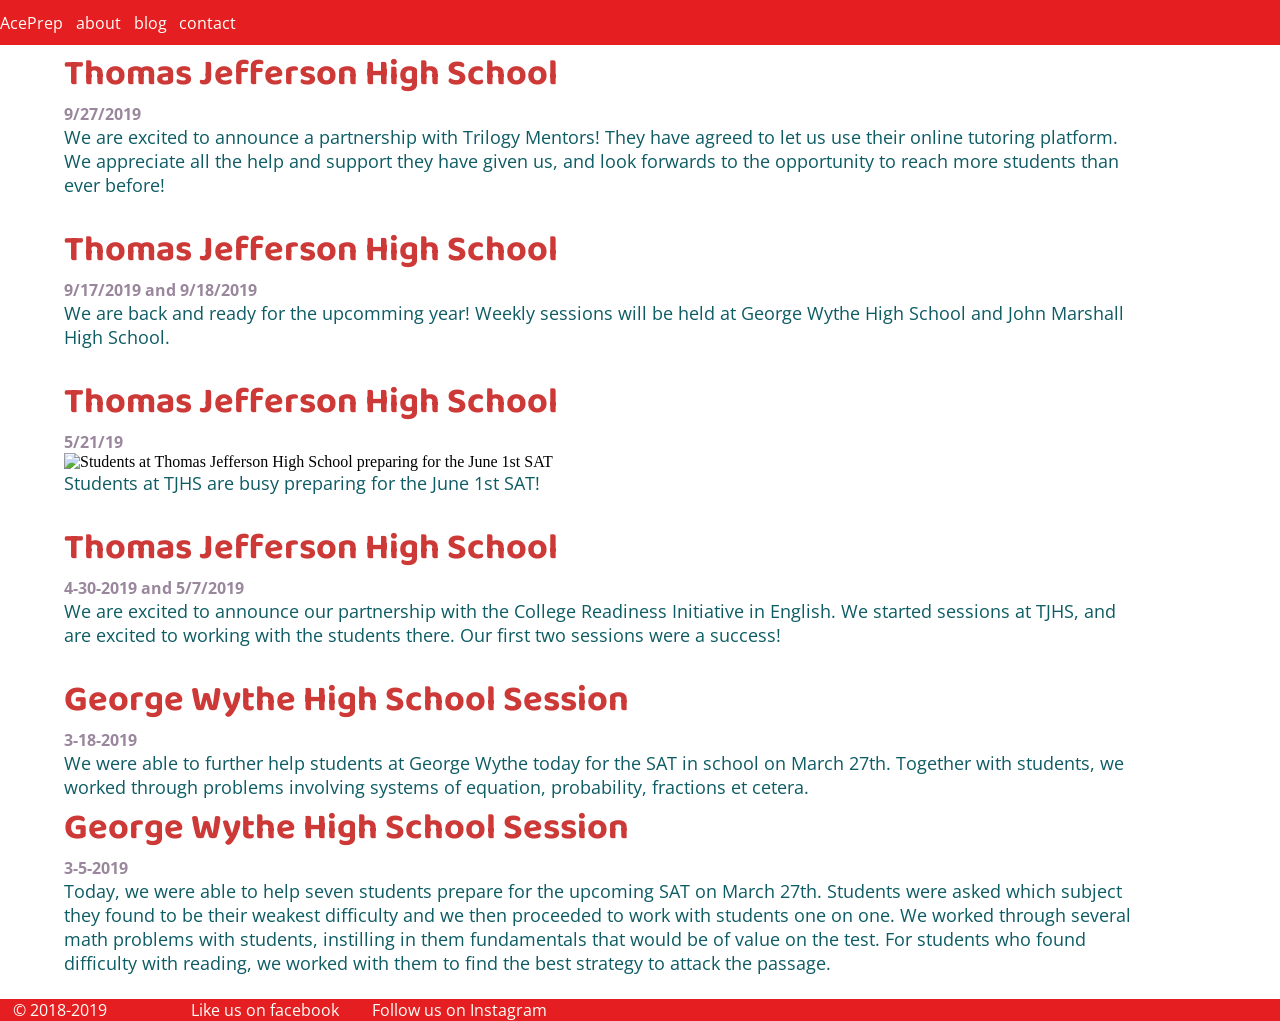
==== blog.html @ bd45667c "Update blog.html" ====
<!DOCTYPE html>
<html lang="en">
<head>
  <meta charset="UTF-8">
  <meta name="viewport" content="width=device-width, initial-scale=1.0">
  <title> Blog </title>
  <link rel="stylesheet" type="text/css" title="Cool stylesheet" href="style.css">
  <link href="https://fonts.googleapis.com/css?family=Baloo|Open+Sans" rel="stylesheet">
</head>
<body>
  <header>
    <a href="index.html"> AcePrep </a>
    <a href="about.html"> about </a>
    <a href="blog.html"> blog </a>
    <a href="contact.html"> contact </a>
  </header>
   </div>
   
    </div>
  <div id="blog">
    
  
  <div class="blogPost">
 <h3> Thomas Jefferson High School </h1>
 <h4>9/27/2019 </h4>
 <p><span style="font-weight: 400;"> We are excited to announce a partnership with Trilogy Mentors! They have agreed to let us use their online tutoring platform. We appreciate all the help and support they have given us, and look forwards to the opportunity to reach more students than ever before! </span></p>
<p>&nbsp;</p>
  </div>
    
    <div class="blogPost">
 <h3> Thomas Jefferson High School </h1>
 <h4>9/17/2019 and 9/18/2019 </h4>
 <p><span style="font-weight: 400;"> We are back and ready for the upcomming year! Weekly sessions will be held at George Wythe High School and John Marshall High School. </span></p>
<p>&nbsp;</p>
  </div>
    
     <div class="blogPost">
 <h3> Thomas Jefferson High School </h1>
 <h4>5/21/19 </h4>
 <img src="Webp.net-resizeimage (3).jpg" class="hide" alt="Students at Thomas Jefferson High School preparing for the June 1st SAT"> </img>
 <p><span style="font-weight: 400;"> Students at TJHS are busy preparing for the June 1st SAT! </span></p>
<p>&nbsp;</p>
  </div>
  <div class="blogPost">
 <h3> Thomas Jefferson High School </h1>
 <h4>4-30-2019 and 5/7/2019 </h4>
 <p><span style="font-weight: 400;"> We are excited to announce our partnership with the College Readiness Initiative in English. We started sessions at TJHS, and are excited to working with the students there. Our first two sessions were a success! </span></p>
<p>&nbsp;</p>
  </div>
  <div class="blogPost">
  <h3> George Wythe High School Session </h3>
  <h4> 3-18-2019</h4>
<p><span style="font-weight: 400;">We were able to further help students at George Wythe today for the SAT in school on March 27th. Together with students, we worked through problems involving systems of equation, probability, fractions et cetera. &nbsp;</span></p>
  </div>
  <div class="blogPost">
 <h3> George Wythe High School Session </h1>
 <h4>3-5-2019 </h4>
 <p><span style="font-weight: 400;"> Today, we were able to help seven students prepare for the upcoming SAT on March 27th. Students were asked which subject they found to be their weakest difficulty and we then proceeded to work with students one on one. We worked through several math problems with students, instilling in them fundamentals that would be of value on the test. For students who found difficulty with reading, we worked with them to find the best strategy to attack the passage. </span></p>
<p>&nbsp;</p>
  </div>

  <footer>
    <p>  © 2018-2019 </p>
   <a href="https://www.facebook.com/Ace.Prep.RVA/ "> Like us on facebook </a>
   <a href="https://www.instagram.com/ace.prep_rva/ "> Follow us on Instagram </a>
  </footer>
</div>

  <script src="main.js" type="text/javascript"></script>
</body>
</html>
---- style.css ----
/*cellphone styles */
@media only screen and (max-width: 800px) {
.hide
{
   visibility: hidden;
   width: 0px!important;
   height: 0px!important;
}

#desc{
  position: absolute;
  left:0px;
  margin-left: 5vw;
  margin-right: 5vw;
}
#mainCol .contentRow{
  display: flex;
  flex-direction: column;
}
header a{
  margin-right: 1vw;
  margin-left: 5vw;
}

.profile{
  width:90vw!important;
}
}
@media only screen and (max-width:400px)
{
  #frontPage h1
  {
    font-size: 5vh;
  }

  #frontPage p{
    font-size: 3vh;
  }

  footer, header{
    height: :10vh !important;
  }
}

@media only screen and (max-width:220px)
{
  #frontPage h1
  {
    font-size: 4vh;
  }

  #frontPage p{
    font-size: 2.3vh;
  }
}
@media only screen and (max-width: 600px)
{
  #blog footer, #contact footer, #frontPage footer{
    position:relative;
    bottom:0;
  }
}

@media only screen and (min-width: 600px)
{
  #blog footer{
    position:absolute;
    bottom:0;
  }
}

/*margin styles for whole site */
html, body{
  margin:0px;
  overflow-x: hidden;
}


h1, h3, h4,  p, div{
  margin-top: 0px;
  margin-bottom: 0px;
}

div{
  margin-right: 10px;
}

img{
  margin-right: 5vw;
}
/* general flex box styles*/
.contentRow{
display: flex;
flex-direction: row;
justify-content: center;
align-items: center;
}


#contentCol{
display: flex;
flex-direction: column;
}
/*styles for text*/
p{
  color:#0D5C63;
  font-family: 'Open Sans', sans-serif;
  margin-right: 5vw;
}
h1, h3{
color:#CC3937;
font-family: 'Baloo', cursive;
}

h4{
  color:#9A879D;
  font-family: open sans;
}



/*contact page styles*/
#contact{
  display: flex;
  flex-direction: column;
  align-items: center;
  align-content: center;
  width: 100vw;
  height: 100vh;
}

.txt{
  width: 40vw;
  height: 2.5vh;
}
textarea{
    width: 40vw;
    height: 30vh;
    resize:horizontal;
}

label{
  color:#0D5C63;
  font-family: 'Open Sans', sans-serif;
}

#submit{
  background-color: #9A879D;
  color:#FFFFFA;
  height: 25px;
  width: 50px;
}

form{
  display: flex;
  flex-direction: column;
  align-content: center;
  align-items: center;
}


input, textarea{
  margin-top: 1vh;
  margin-bottom: 1vh;
  border: 1px  solid #9A879D;
}

/*blog styles*/
.blogPost h3{
  font-size: 36px;
}
.blogPost p{
    font-size: 18px;
}
.blogPost{
  display: flex;
  flex-direction: column;
  margin-left: 5vw;
  margin-right: 5vw;
  align-items: flex-start;
}
/*about page styles*/
.section{
display: flex;
flex-direction: column;
justify-content: flex-start;
}

#mainCol{
display: flex;
flex-direction: column;
position: relative;
width: 100vw;
}
#contentRowProfile{
  align-items: baseline;
  justify-content: flex-start;
  display: flex;
  flex-wrap: wrap;
}

#subCol{
  margin-left: 2%;
}

.profile{
display: flex;
flex-direction: column;
justify-content: center;
width:40vw;
margin-bottom: 10px;
}

#mainCol img{
  width:250px;
  height: 188px;
}

/*front page styles */
#frontPage img{
  width: 400px!;
  height: 400px;
}
#frontPage .contentRow{
  width: 100vw;
  font-size: 24px;

}

#frontPage{
  width:100vw;
  height: 100vh;
  overflow-y: hidden;
  align-items: center;
  display:flex;
  justify-content: center!important;
}
/*headers and footers */
header{
display: flex;
flex-direction: row;
justify-content: flex-start;
background-color: #E51F21;
overflow: hidden;
width: 100vw;
height:5vh;
}

footer{
display: flex;
flex-direction: row;
justify-content: flex-start;
align-items: baseline;
background-color: 	#E51F21;
width: 100vw;
height:auto;
}

#frontPage footer, #contact footer{
  position:absolute;
  bottom:0;
}

#blog footer{
  bottom: 0;
  position: relative;
}

/*header/footers link styles*/
footer a, header a{
  color:#FFFFFA;
  height: 100%;
  width: auto;
  margin-right: 1vw;
  text-decoration: none;
  font-family: 'Open Sans', sans-serif;
  display: flex;
  align-items: center;
  justify-content: center;
}


footer a{
  width: auto !important;
  margin-left: 20px;
}

footer a:hover{
  text-decoration: underline;
}
header a:hover{
  background-color:#CC3937;
}
/*copyright style*/
footer p{
  margin-left: 1vw;
  color:  #FFFFFA !important;
}
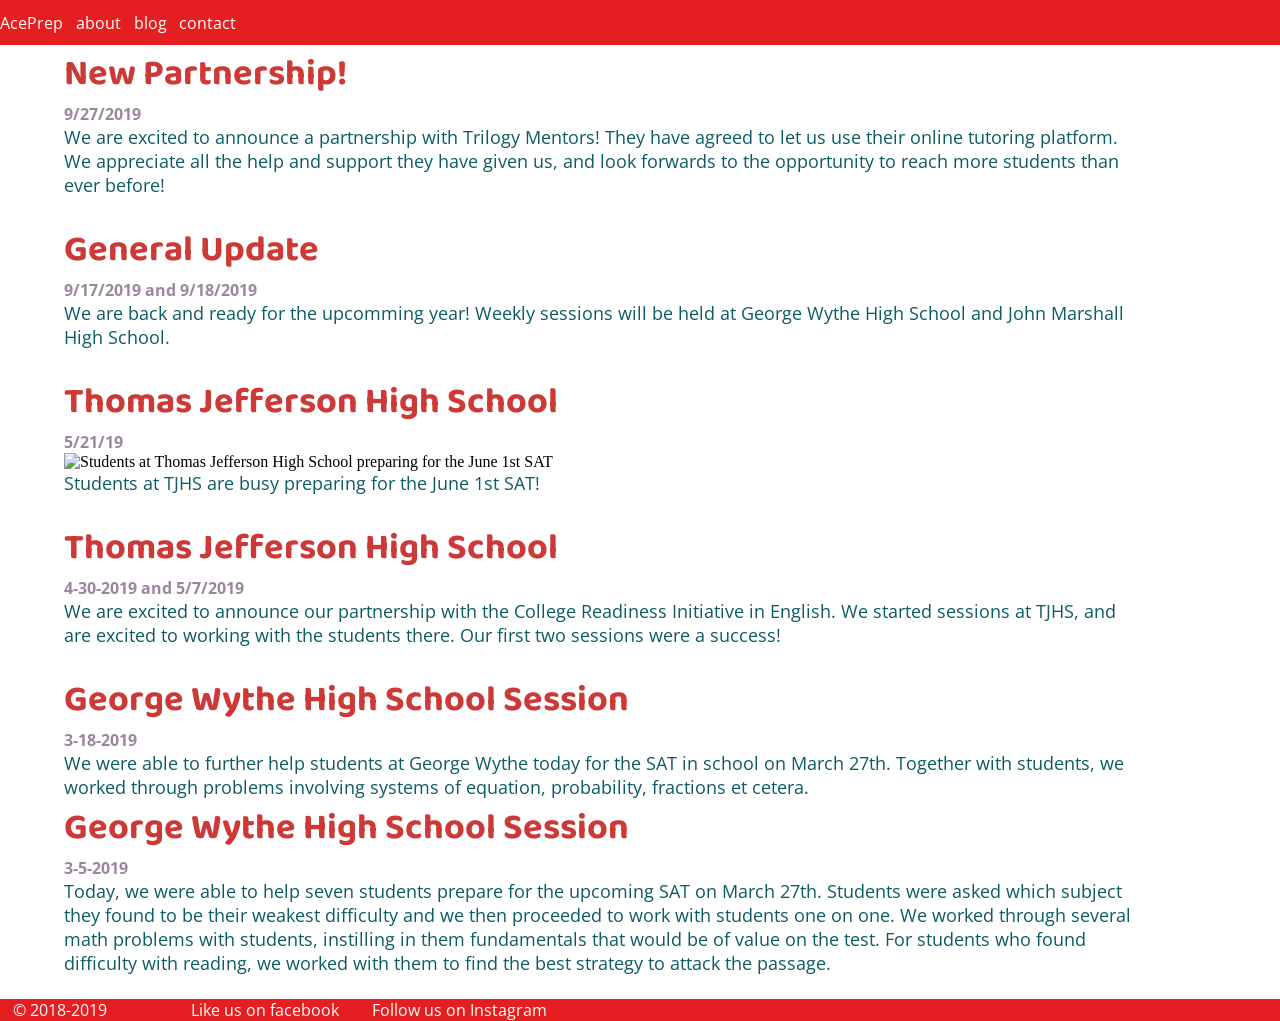
==== commit 2dec5d5e: "Update blog.html" ====
--- a/blog.html
+++ b/blog.html
@@ -21,14 +21,14 @@
     
   
   <div class="blogPost">
- <h3> Thomas Jefferson High School </h1>
+ <h3> New Partnership! </h1>
  <h4>9/27/2019 </h4>
  <p><span style="font-weight: 400;"> We are excited to announce a partnership with Trilogy Mentors! They have agreed to let us use their online tutoring platform. We appreciate all the help and support they have given us, and look forwards to the opportunity to reach more students than ever before! </span></p>
 <p>&nbsp;</p>
   </div>
     
     <div class="blogPost">
- <h3> Thomas Jefferson High School </h1>
+ <h3> General Update </h1>
  <h4>9/17/2019 and 9/18/2019 </h4>
  <p><span style="font-weight: 400;"> We are back and ready for the upcomming year! Weekly sessions will be held at George Wythe High School and John Marshall High School. </span></p>
 <p>&nbsp;</p>
